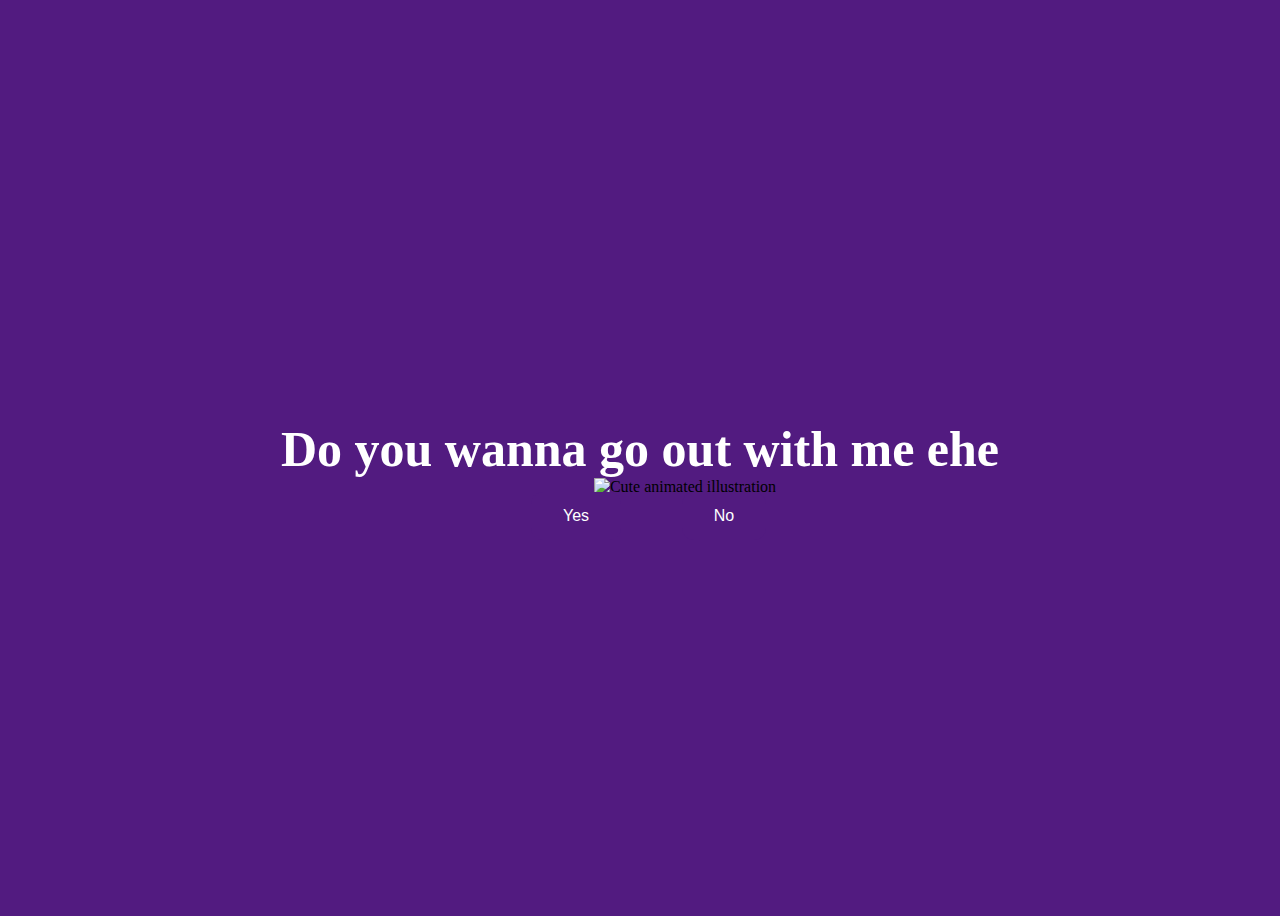
==== index.html @ ee923a54 "Update index.html" ====
<!DOCTYPE html>
<html lang="en">
    <head>
        <link rel="stylesheet" href="./style/css/styles.css">
        
    </head> 
    <body>
        <div class="container">
            <div >
                <h1 class = "header_text">Do you wanna go out with me ehe</h1>
            </div>
            <div class="gif_container">
                <img src="https://media2.giphy.com/media/2yyKE8ZEgrAXPx5gwI/giphy.gif?cid=ecf05e47rphpgbbehrir4mu935tfsdtg3lt4c2hvza4lep49&ep=v1_gifs_search&rid=giphy.gif&ct=g" alt="Cute animated illustration">
            </div>
            <div class = "buttons">
                <button class="btn" id = "yesButton" onclick="nextPage()">Yes</button>
                <button class="btn" id="noButton" onmouseover="moveButton()">No</button>
                <script>
                    function nextPage() {
                        window.location.href = "yes.html";
                    }
                    
                    function moveButton() {
                        var x = Math.random() * (window.innerWidth - document.getElementById('noButton').offsetWidth);
                        var y = Math.random() * (window.innerHeight - document.getElementById('noButton').offsetHeight);
                        document.getElementById('noButton').style.left = `${x}px`;
                        document.getElementById('noButton').style.top = `${y}px`;
                    }
                </script> 
            </div>
        </div>
       
    </body> 
</html>
---- style/css/styles.css ----
body {
    display: flex;
    justify-content: center;
    align-items: center;
    height: 100vh;
    background-color: #521b80;
}

/* Position the "No" button absolutely within body */
#noButton {
    position: absolute;
    margin-left: 150px;
    transition: 0.5s;
    /* Smooth movement */
}

#yesButton {
    position: absolute;
    margin-right: 150px;
    /* Smooth movement */
}

.header_text {
    font-family: 'Nunito';
    font-size: 50px;
    font-weight: bold;
    color: white;
    text-align: center;
    margin-top: 20px;
    margin-bottom: 0px;
}

.buttons {
    display: flex;
    flex-direction: row;
    justify-content: center;
    align-items: center;
    margin-top: 20px;
    margin-left: 20px;
    /* optional: adds some space between the buttons */
}

.btn {
    background-color: #521b80;
    color: white;
    padding: 15px 32px;
    text-align: center;
    display: inline-block;
    font-size: 16px;
    margin: 4px 2px;
    cursor: pointer;
    border: none;
    border-radius: 12px;
    transition: background-color 0.3s ease;
}

.btn:hover {
    background-color: #FAF9F6;
}

.gif_container {
    display: flex;
    justify-content: center;
    align-items: center;
    margin-left: 90px;
}
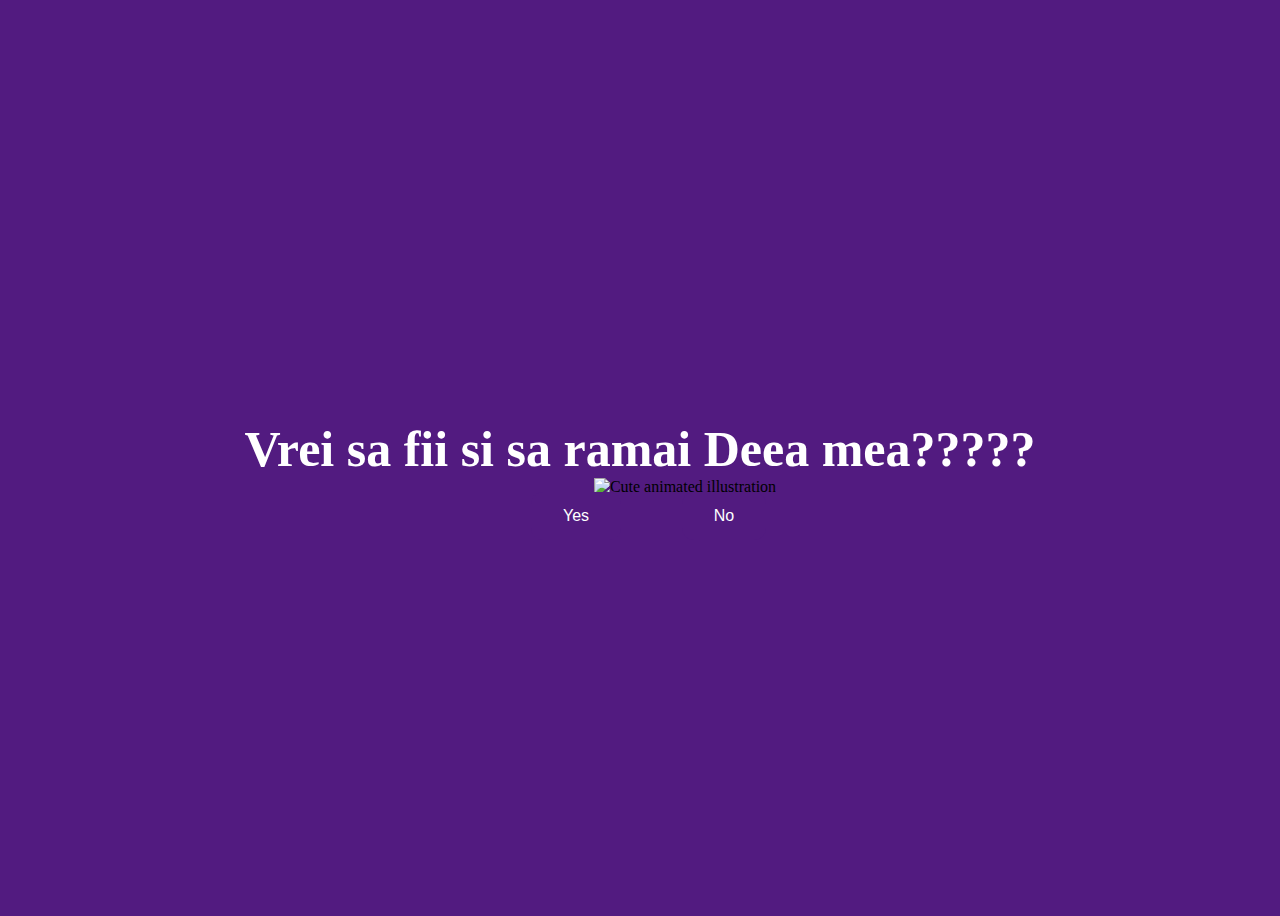
==== commit 81d98b22: "index.html" ====
--- a/index.html
+++ b/index.html
@@ -7,7 +7,7 @@
     <body>
         <div class="container">
             <div >
-                <h1 class = "header_text">Do you wanna go out with me ehe</h1>
+                <h1 class = "header_text">Vrei sa fii si sa ramai Deea mea?????</h1>
             </div>
             <div class="gif_container">
                 <img src="https://media2.giphy.com/media/2yyKE8ZEgrAXPx5gwI/giphy.gif?cid=ecf05e47rphpgbbehrir4mu935tfsdtg3lt4c2hvza4lep49&ep=v1_gifs_search&rid=giphy.gif&ct=g" alt="Cute animated illustration">
